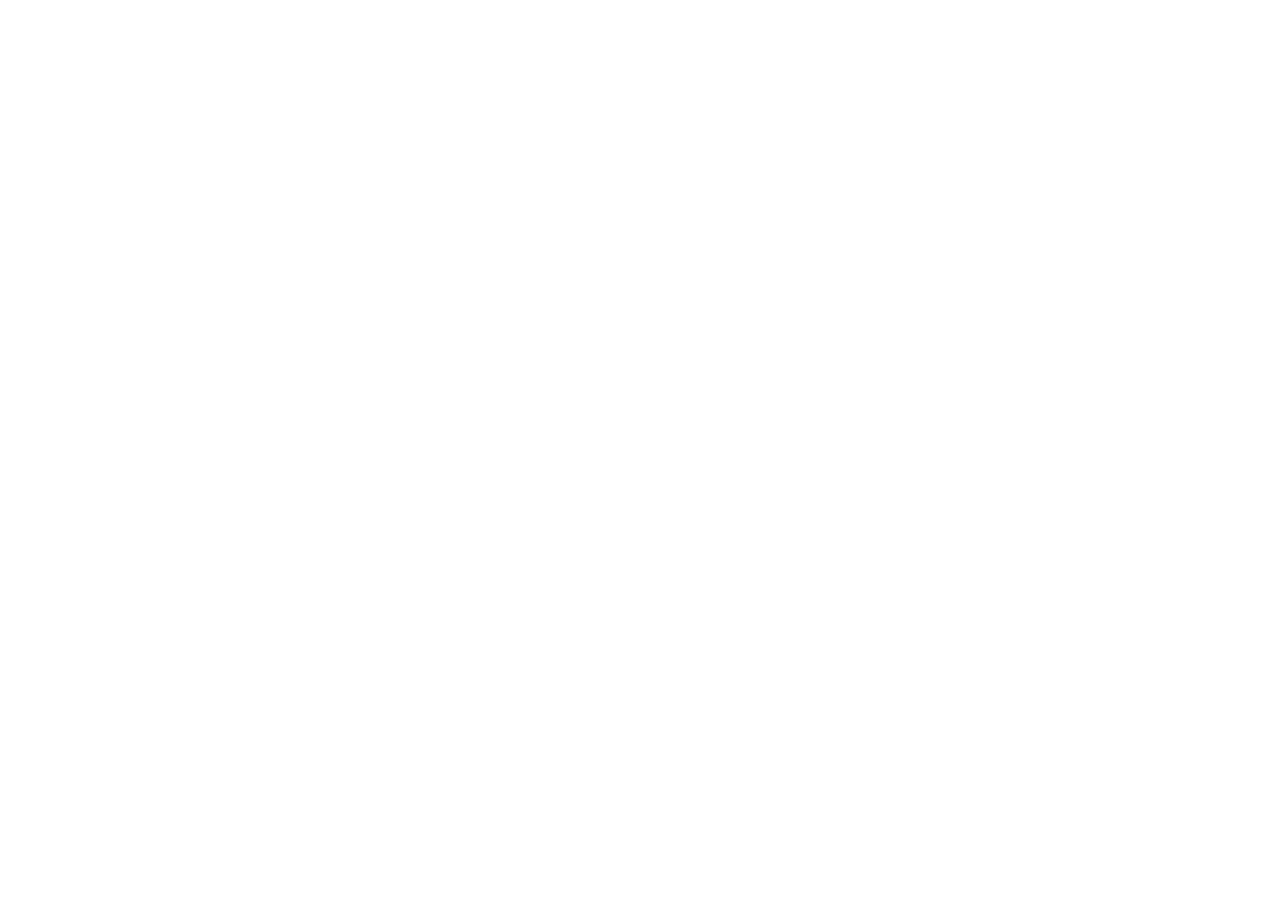
==== index.html @ e7d6e7f5 "Create index page" ====
<!DOCTYPE html>
<html lang="en">
<head>
    <meta charset="UTF-8">
    <meta http-equiv="X-UA-Compatible" content="IE=edge">
    <meta name="viewport" content="width=device-width, initial-scale=1.0">
    <title>Odin Recipes</title>
</head>
<body>
    
</body>
</html>
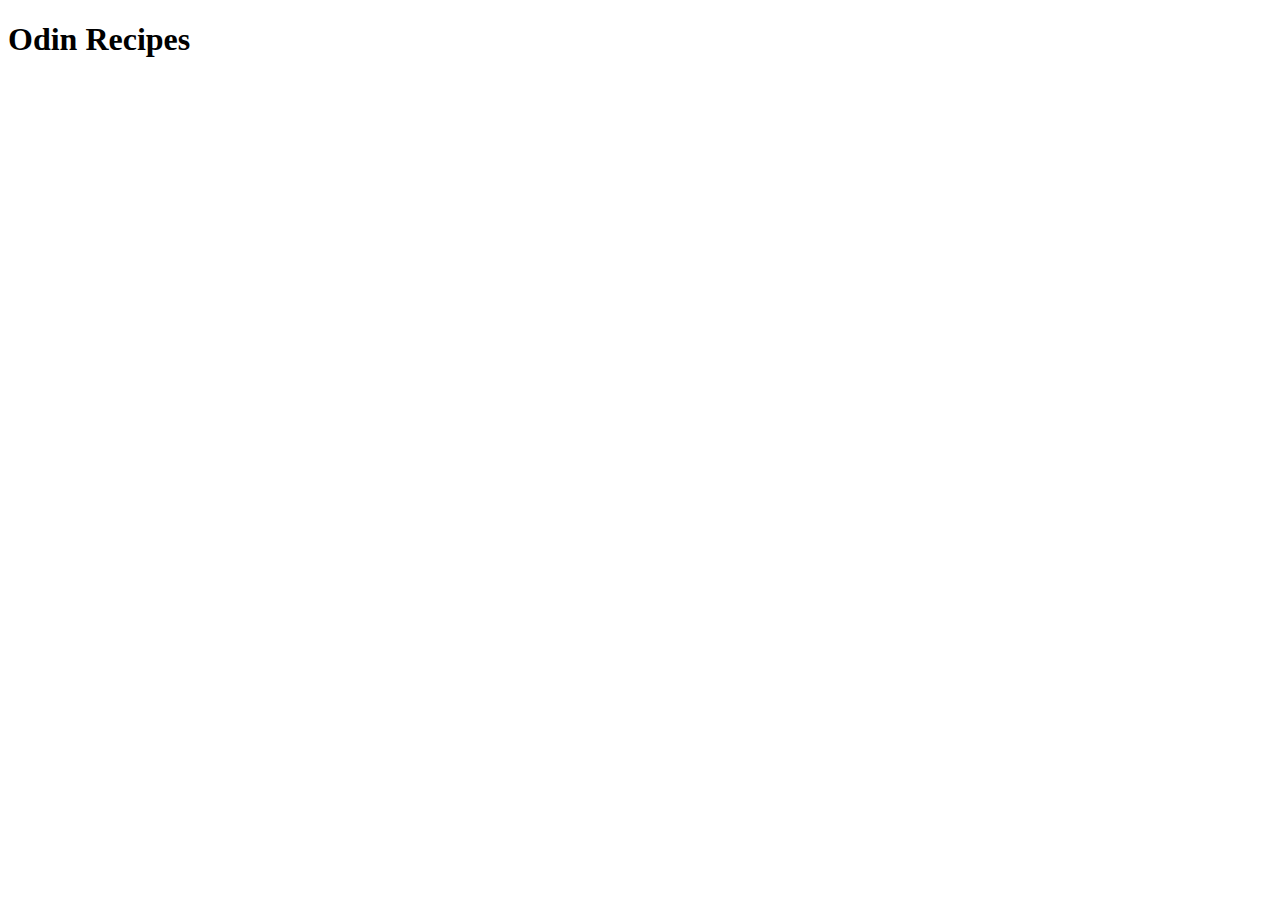
==== commit 932ba925: "Added h1 title" ====
--- a/index.html
+++ b/index.html
@@ -7,6 +7,6 @@
     <title>Odin Recipes</title>
 </head>
 <body>
-    
+    <h1>Odin Recipes</h1>
 </body>
 </html>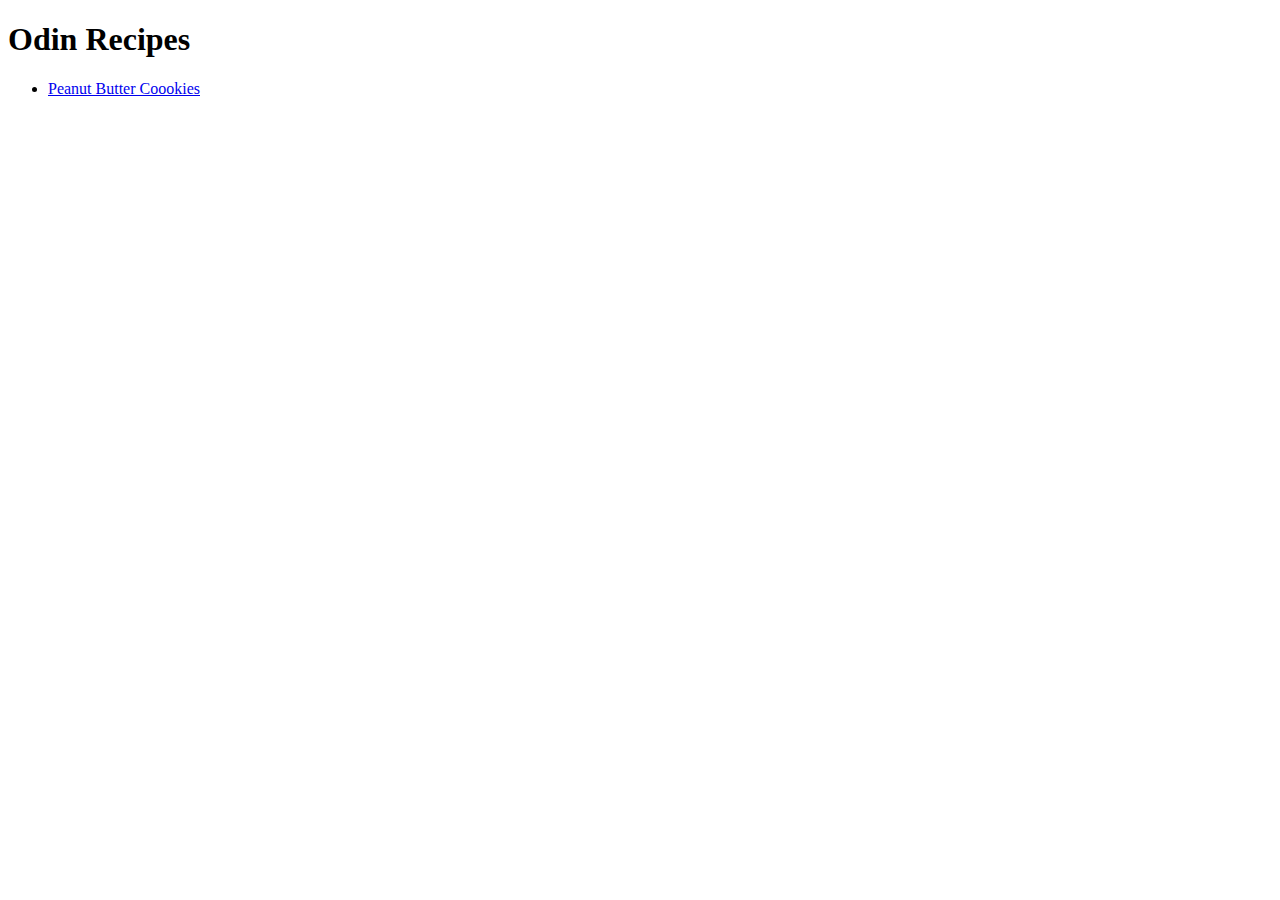
==== commit 2ae8eda0: "Added link to peanut-butter-cookies.html" ====
--- a/index.html
+++ b/index.html
@@ -8,5 +8,8 @@
 </head>
 <body>
     <h1>Odin Recipes</h1>
+    <ul>
+        <li><a href="peanut-butter-cookies.html">Peanut Butter Coookies</a></li>
+    </ul>
 </body>
 </html>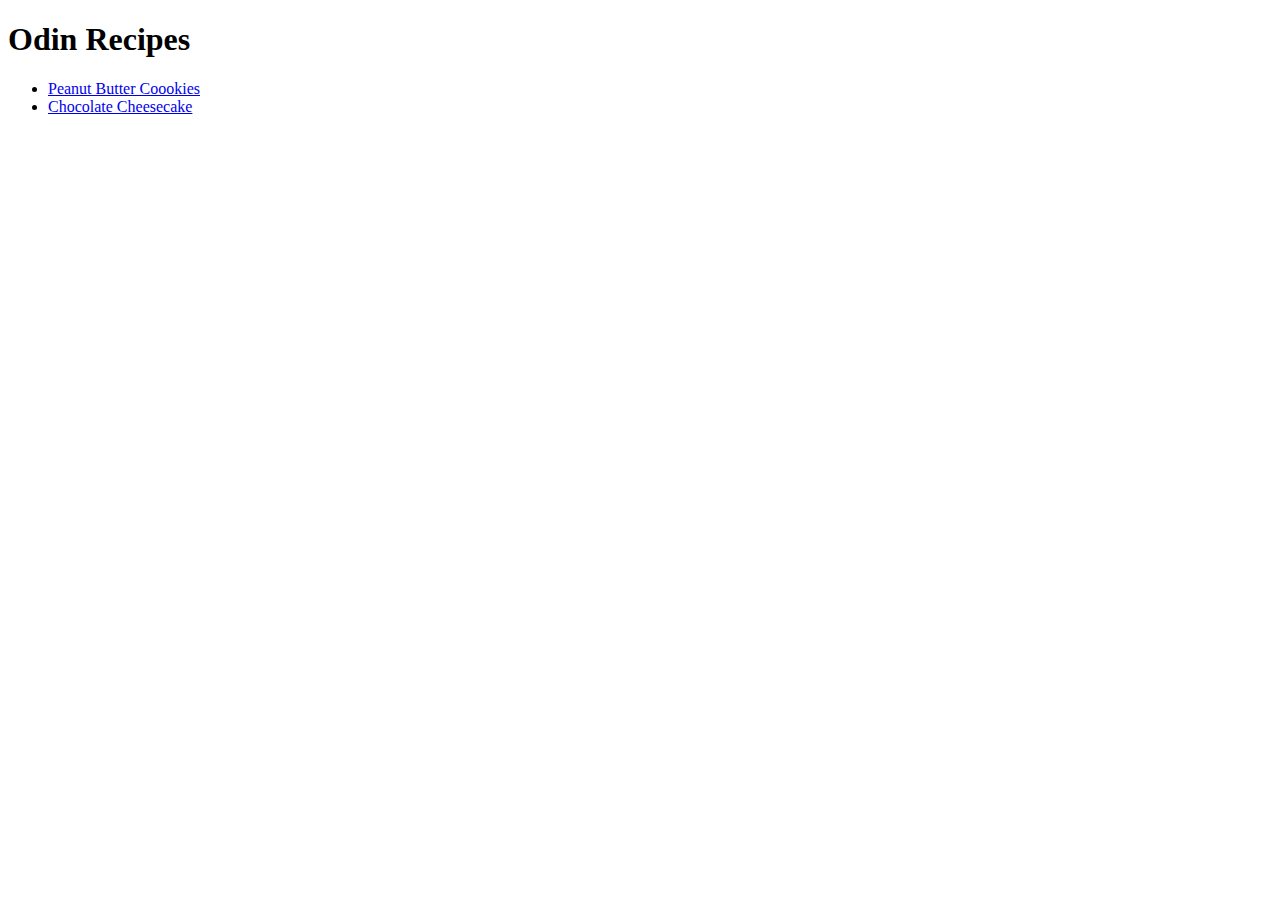
==== commit de3e0e2e: "Added link for chocolate-cheesecake.html" ====
--- a/index.html
+++ b/index.html
@@ -9,7 +9,8 @@
 <body>
     <h1>Odin Recipes</h1>
     <ul>
-        <li><a href="peanut-butter-cookies.html">Peanut Butter Coookies</a></li>
+        <li><a href="recipes/peanut-butter-cookies.html">Peanut Butter Coookies</a></li>
+        <li><a href="recipes/chocolate-cheesecake.html">Chocolate Cheesecake</a></li>
     </ul>
 </body>
 </html>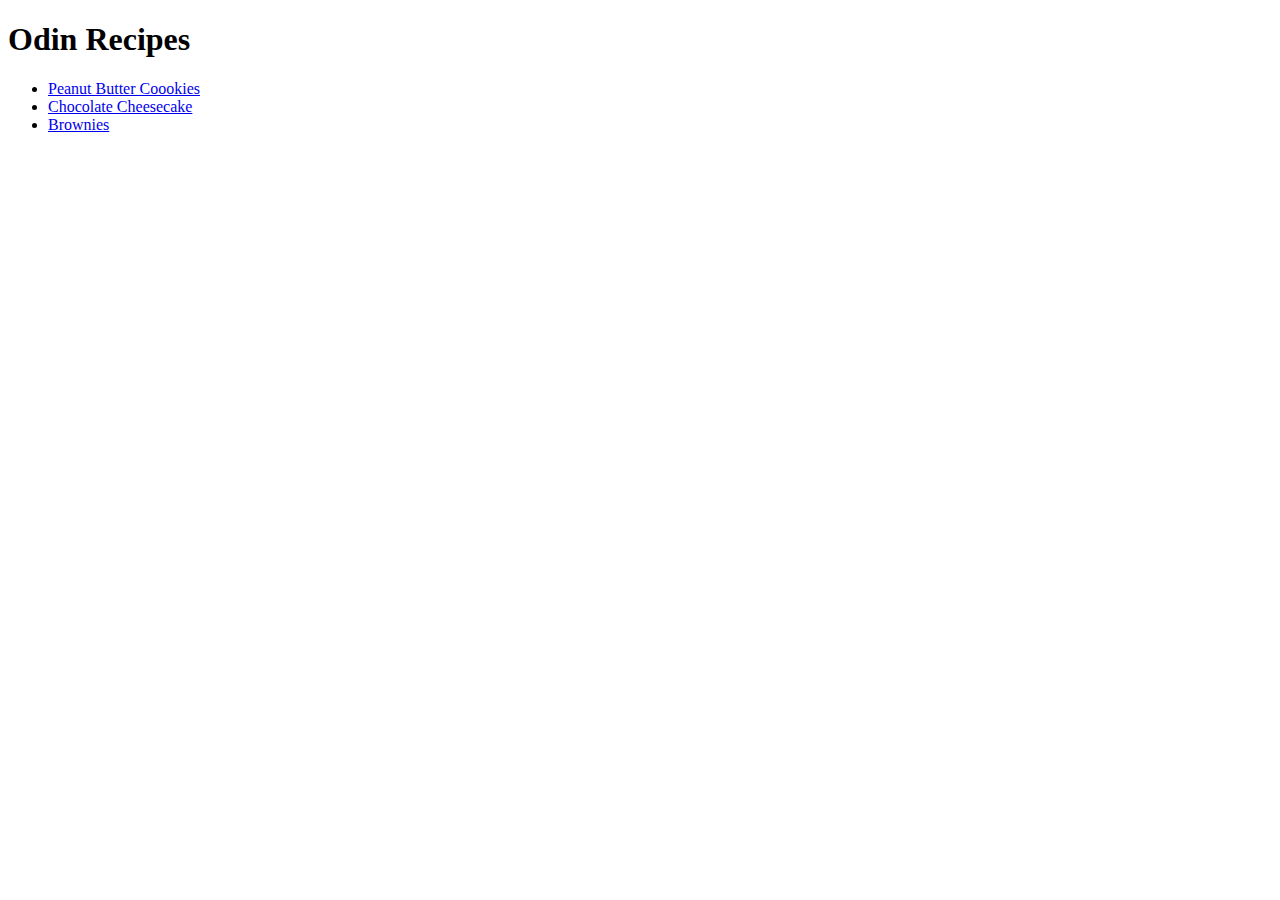
==== commit 2a7e42ca: "Added link for brownies.html" ====
--- a/index.html
+++ b/index.html
@@ -11,6 +11,7 @@
     <ul>
         <li><a href="recipes/peanut-butter-cookies.html">Peanut Butter Coookies</a></li>
         <li><a href="recipes/chocolate-cheesecake.html">Chocolate Cheesecake</a></li>
+        <li><a href="recipes/brownies.html">Brownies</a></li>
     </ul>
 </body>
 </html>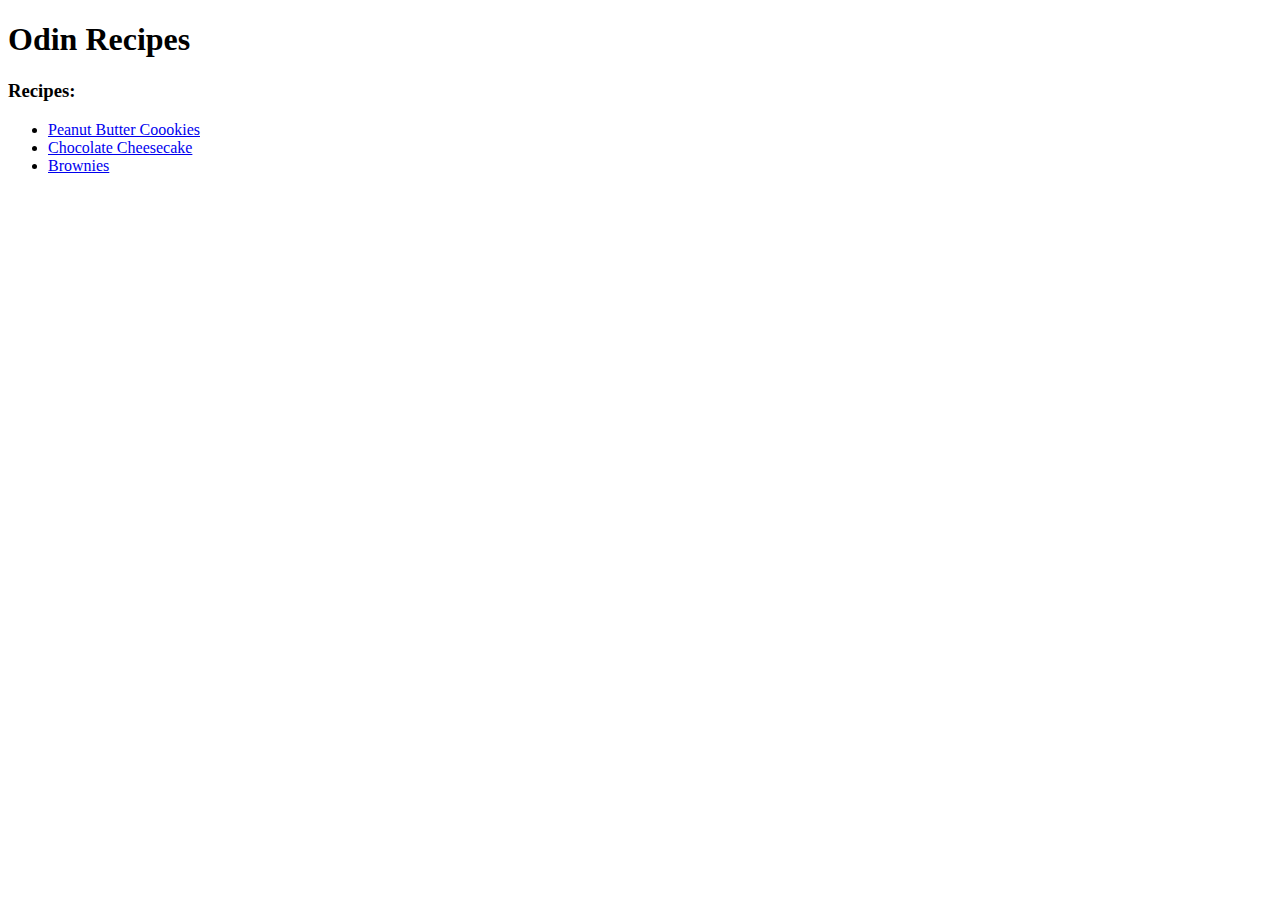
==== commit 6648db74: "Added some styling" ====
--- a/index.html
+++ b/index.html
@@ -4,10 +4,12 @@
     <meta charset="UTF-8">
     <meta http-equiv="X-UA-Compatible" content="IE=edge">
     <meta name="viewport" content="width=device-width, initial-scale=1.0">
+    <link rel="stylesheet" href="styles.css">
     <title>Odin Recipes</title>
 </head>
 <body>
-    <h1>Odin Recipes</h1>
+    <h1 class="title">Odin Recipes</h1>
+    <h3>Recipes:</h3>
     <ul>
         <li><a href="recipes/peanut-butter-cookies.html">Peanut Butter Coookies</a></li>
         <li><a href="recipes/chocolate-cheesecake.html">Chocolate Cheesecake</a></li>
